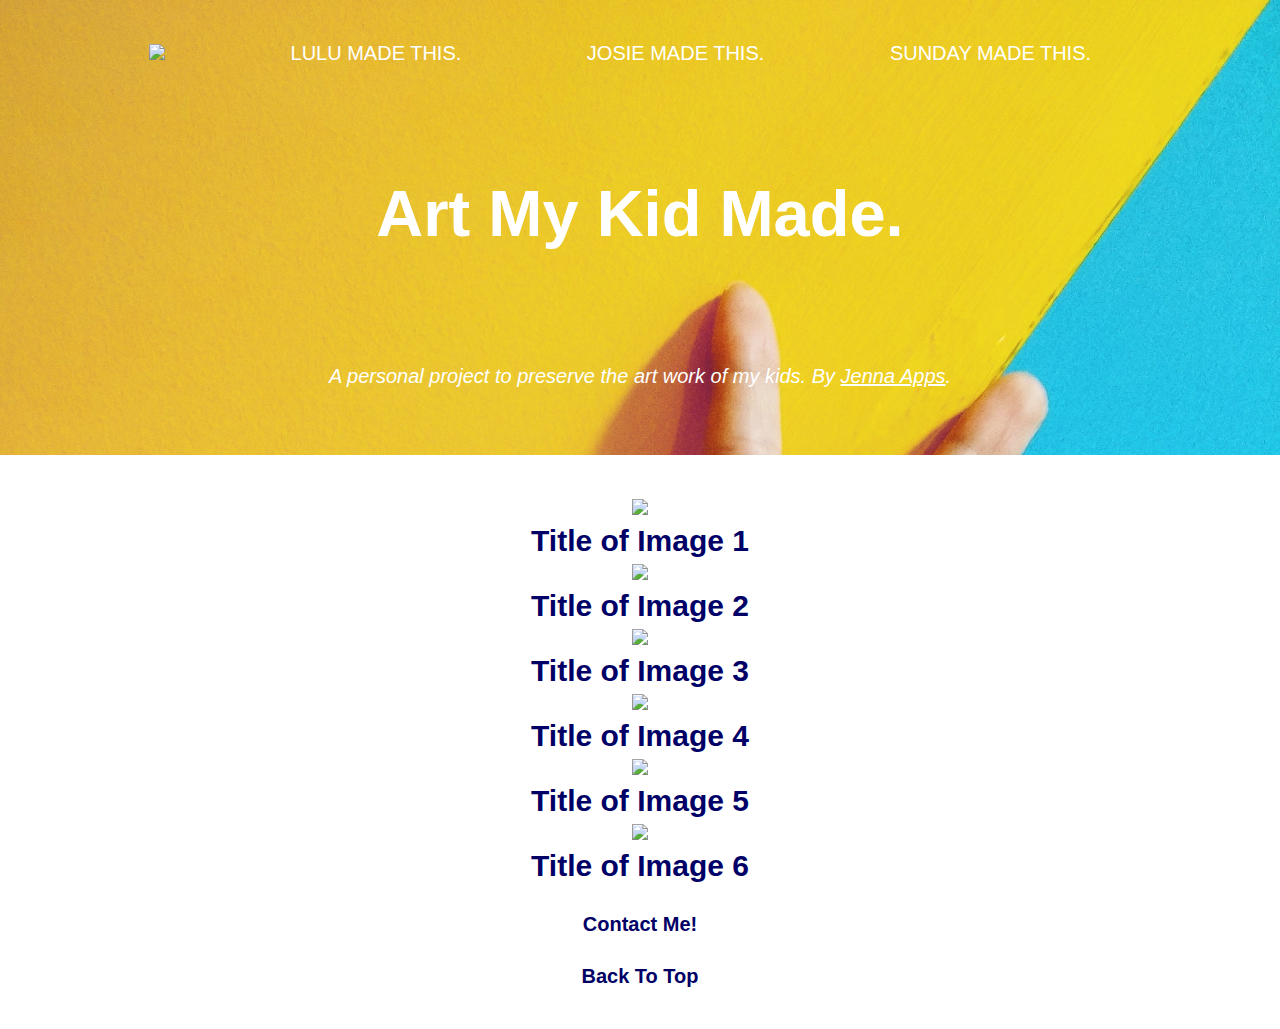
==== unit_3/index.html @ 30793165 "upload unit 3" ====
<!DOCTYPE html>

<html>

<head>
	<title>Art My Kid Made.</title>
	<link rel="stylesheet" type="text/css" href="css/style.css">
</head>

<body>	

	<div id="top">
		<nav>
			<a href="#"><img src="#"></a>
			<a href="#">Lulu Made This.</a>
			<a href="#">Josie Made This.</a>
			<a href="#">Sunday Made This.</a>
		</nav>
	<br>
		<h1>Art My Kid Made.</h1>
	<br>
		<p id="slogan">A personal project to preserve the art work of my kids. By <a id="instagram" href="https://www.instagram.com/jennaapps/">Jenna Apps</a>.</p>
	<br>
	</div>

	<div id="bottom">
	<section>
		<img src="#">
		<h2>Title of Image 1</h2>
	</section>

	<section>
		<img src="#">
		<h2>Title of Image 2</h2>
	</section>

	<section>
		<img src="#">
		<h2>Title of Image 3</h2>
	</section>

	<section>
		<img src="#">
		<h2>Title of Image 4</h2>
	</section>

	<section>
		<img src="#">
		<h2>Title of Image 5</h2>
	</section>

	<section>
		<img src="#">
		<h2>Title of Image 6</h2>
	</section>
	
	<br>

	<a id="contact" href="mailto:jennaapps@gmail.com?Subject=Hello!">Contact Me!</a>

	<br>
	
	<footer>
		<br>
		<p><a id="footer" href="#">Back To Top</a></p>
	</footer>
</div>

</body>

</html>
---- unit_3/css/style.css ----
*{
	padding: 0;
	margin: 0;
}

body{
	font-family: Helvetica, Arial, sans-serif;
	font-size: 20px;
	background-color: #ffffff;
	color: #000066;
	line-height: 1.3;
}

#top{
	color: #ffffff;
	text-align: center;
	background-image: url("../images/peace.jpg");
	background-size: cover;
	padding: 40px;
}

nav a{
	text-transform: uppercase;
	margin-right: 40px;
	color: inherit;
	text-decoration: none;
	padding: 40px;
}

h1{
	font-size: 65px;
	padding: 80px;
}

#slogan{
	font-style: italic;
}

#instagram{
	color: inherit;
	text-decoration: underline;
}

#bottom{
	text-align: center;
	color: inherit;
	text-decoration: none;
	padding: 40px;
}

#contact{
	color: inherit;
	text-decoration: none;
	font-weight: bold;
}

#footer{
	text-decoration: none;
	color: inherit;
	font-weight: bold;
}
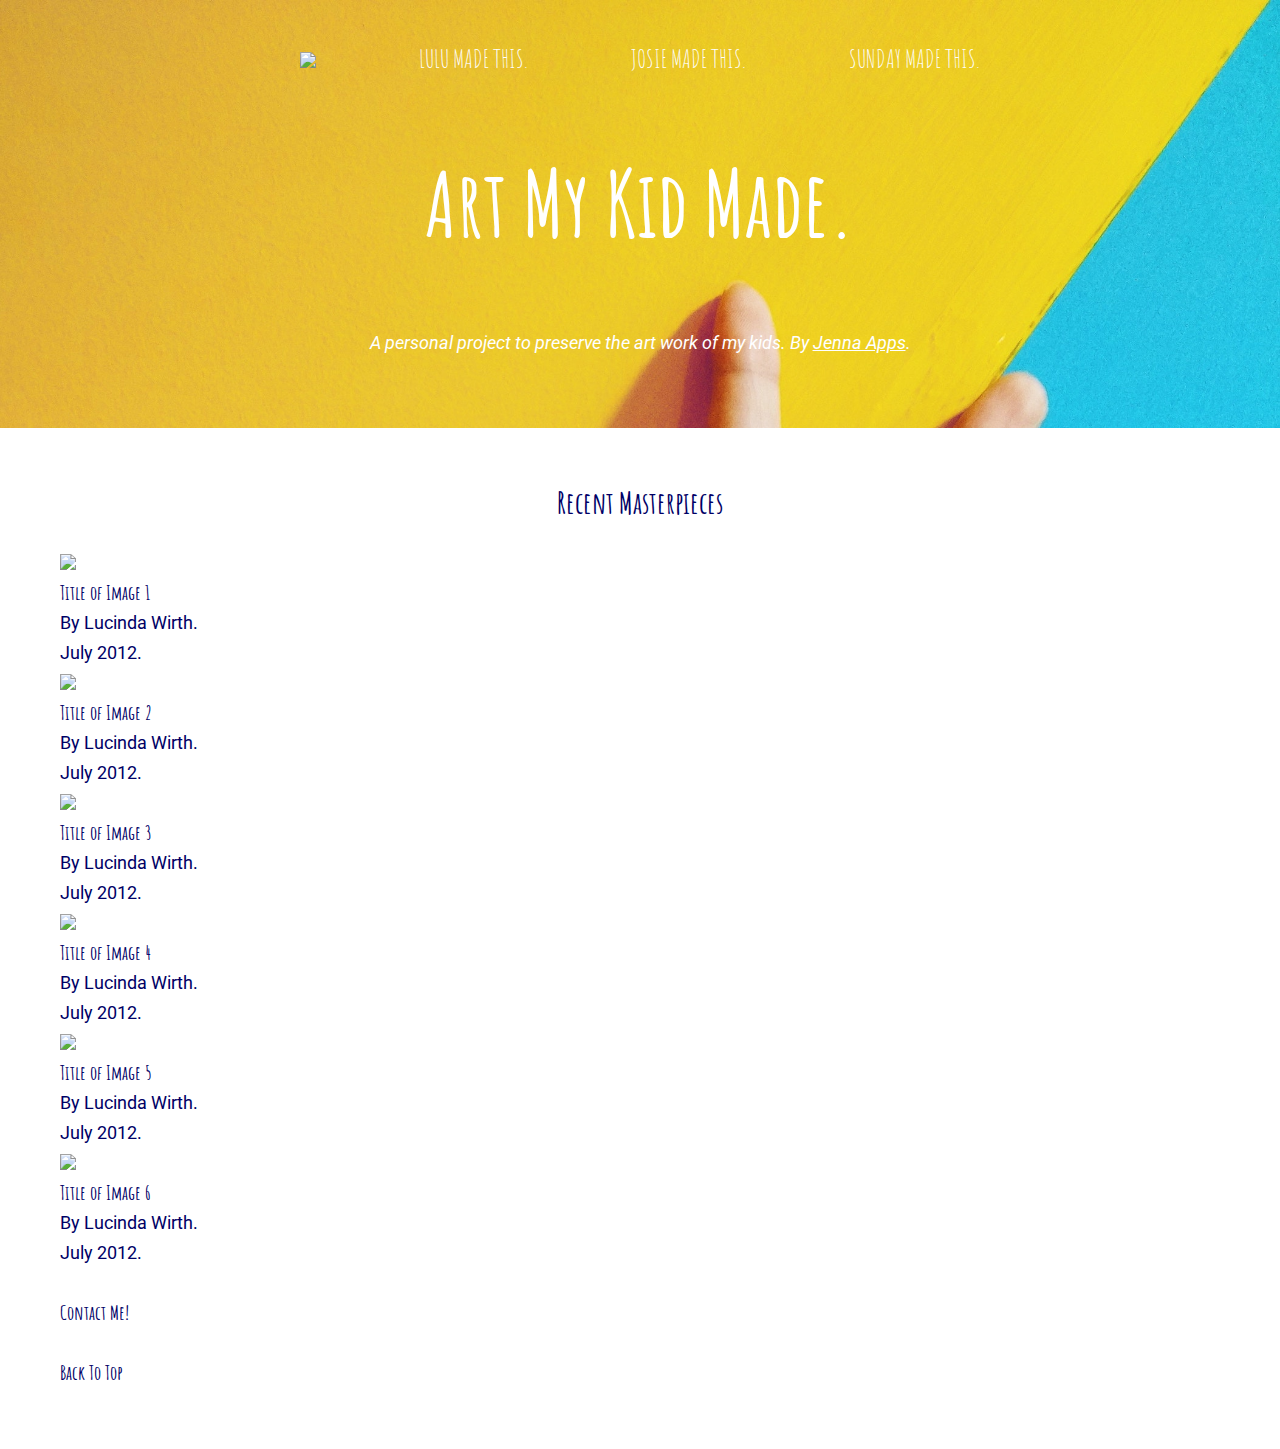
==== commit eadaf8e5: "upload unit 4" ====
--- a/unit_3/index.html
+++ b/unit_3/index.html
@@ -9,7 +9,7 @@
 
 <body>	
 
-	<div id="top">
+	<div id="header">
 		<nav>
 			<a href="#"><img src="#"></a>
 			<a href="#">Lulu Made This.</a>
@@ -24,34 +24,57 @@
 	</div>
 
 	<div id="bottom">
+
+	<h2>Recent Masterpieces</h2>
+
+	<br>
+	
 	<section>
 		<img src="#">
-		<h2>Title of Image 1</h2>
+		<h4>Title of Image 1</h4>
+		<p>By Lucinda Wirth. 
+			<br>
+		July 2012.</p>
 	</section>
 
 	<section>
 		<img src="#">
-		<h2>Title of Image 2</h2>
+		<h4>Title of Image 2</h4>
+		<p>By Lucinda Wirth. 
+			<br>
+		July 2012.</p>
 	</section>
 
 	<section>
 		<img src="#">
-		<h2>Title of Image 3</h2>
+		<h4>Title of Image 3</h4>
+		<p>By Lucinda Wirth. 
+			<br>
+		July 2012.</p>
 	</section>
 
 	<section>
 		<img src="#">
-		<h2>Title of Image 4</h2>
+		<h4>Title of Image 4</h4>
+		<p>By Lucinda Wirth. 
+			<br>
+		July 2012.</p>
 	</section>
 
 	<section>
 		<img src="#">
-		<h2>Title of Image 5</h2>
+		<h4>Title of Image 5</h4>
+		<p>By Lucinda Wirth. 
+			<br>
+		July 2012.</p>
 	</section>
 
 	<section>
 		<img src="#">
-		<h2>Title of Image 6</h2>
+		<h4>Title of Image 6</h4>
+		<p>By Lucinda Wirth. 
+			<br>
+		July 2012.</p>
 	</section>
 	
 	<br>
--- a/unit_3/css/style.css
+++ b/unit_3/css/style.css
@@ -1,17 +1,42 @@
+@import url('https://fonts.googleapis.com/css?family=Amatic+SC|Roboto:100');
+
 *{
 	padding: 0;
 	margin: 0;
 }
 
 body{
-	font-family: Helvetica, Arial, sans-serif;
+	font-family: 'Amatic SC', cursive;
 	font-size: 20px;
 	background-color: #ffffff;
 	color: #000066;
-	line-height: 1.3;
+	line-height: 1.5em;
 }
 
-#top{
+nav a{
+	text-transform: uppercase;
+	color: inherit;
+	text-decoration: none;
+	font-size: 25px;
+	line-height: 1.5em;
+  	margin: 2em;
+}
+
+h1{
+	padding: 80px;
+	font-size: 90px;
+}
+
+h2{
+	text-align:center;
+}
+
+p{
+	font-family: 'Roboto', sans-serif;
+	font-size: 18px;
+}
+
+#header{
 	color: #ffffff;
 	text-align: center;
 	background-image: url("../images/peace.jpg");
@@ -19,21 +44,10 @@
 	padding: 40px;
 }
 
-nav a{
-	text-transform: uppercase;
-	margin-right: 40px;
-	color: inherit;
-	text-decoration: none;
-	padding: 40px;
-}
-
-h1{
-	font-size: 65px;
-	padding: 80px;
-}
-
 #slogan{
+	font-family: 'Roboto', sans-serif;
 	font-style: italic;
+	font-size: 18px;
 }
 
 #instagram{
@@ -45,7 +59,8 @@
 	text-align: center;
 	color: inherit;
 	text-decoration: none;
-	padding: 40px;
+	text-align: left;
+	padding: 60px;
 }
 
 #contact{
@@ -55,9 +70,9 @@
 }
 
 #footer{
+	font-family: 'Amatic SC', cursive;
 	text-decoration: none;
 	color: inherit;
 	font-weight: bold;
+	font-size: 20px;
 }
-
-
